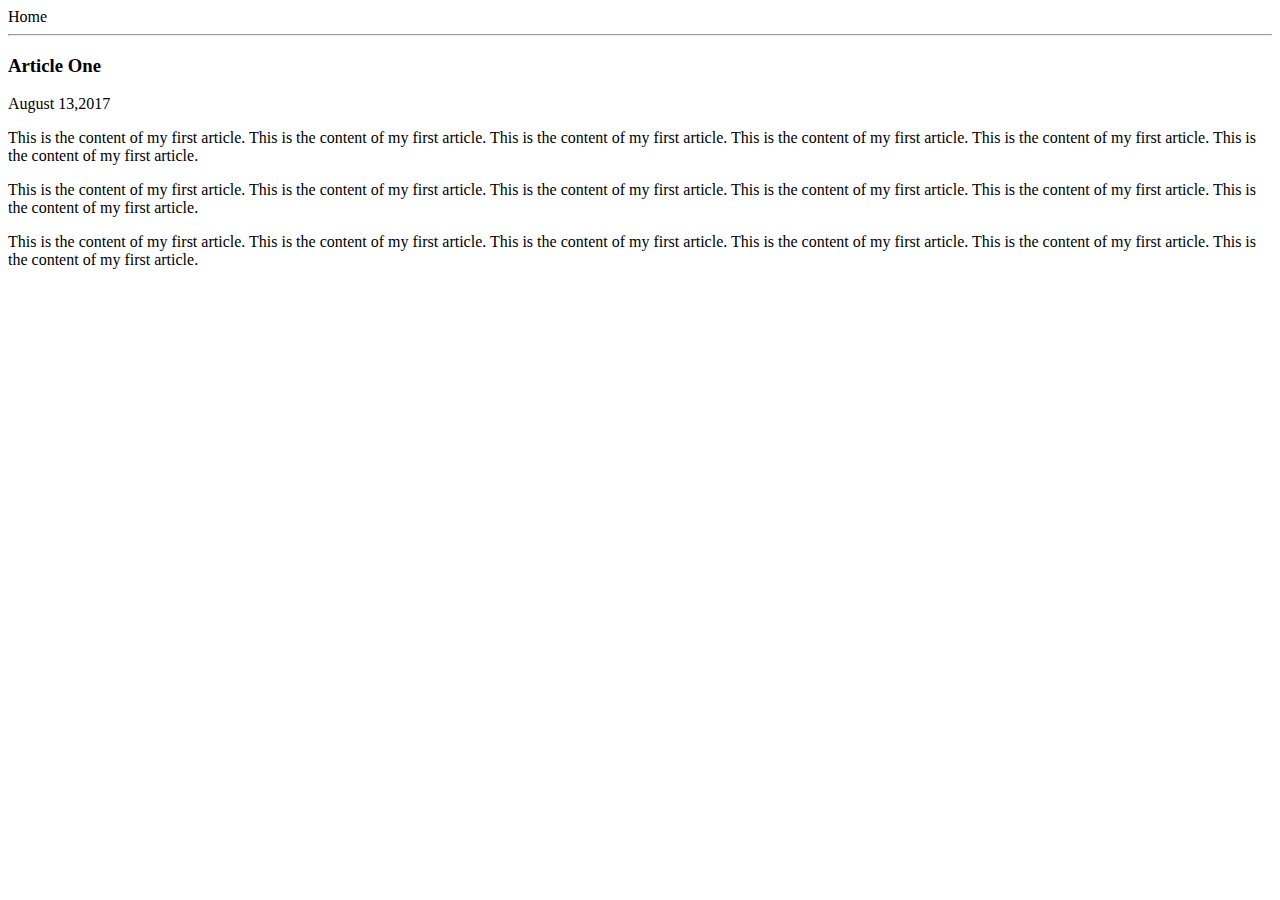
==== ui/article-one.html @ 8400d5c7 "[imad-console] Updates ui/article-one.html" ====
<html>
    <head>
        <title>
            Article One | Chandra Hassan
        </title>
    </head>
    <body>
        <div>
            <o href='/'>Home</o>
        </div>
        <hr/>
        <h3>
            Article One
        </h3>
        <div>
            August 13,2017
        </div>
        <div>
            <p>
                This is the content of my first article. This is the content of my first article. This is the content of my first article. This is the content of my first article. This is the content of my first article. This is the content of my first article.
            </p>
             <p>
                This is the content of my first article. This is the content of my first article. This is the content of my first article. This is the content of my first article. This is the content of my first article. This is the content of my first article.
            </p>
             <p>
                This is the content of my first article. This is the content of my first article. This is the content of my first article. This is the content of my first article. This is the content of my first article. This is the content of my first article.
            </p>
        </div>
    </body>
</html>
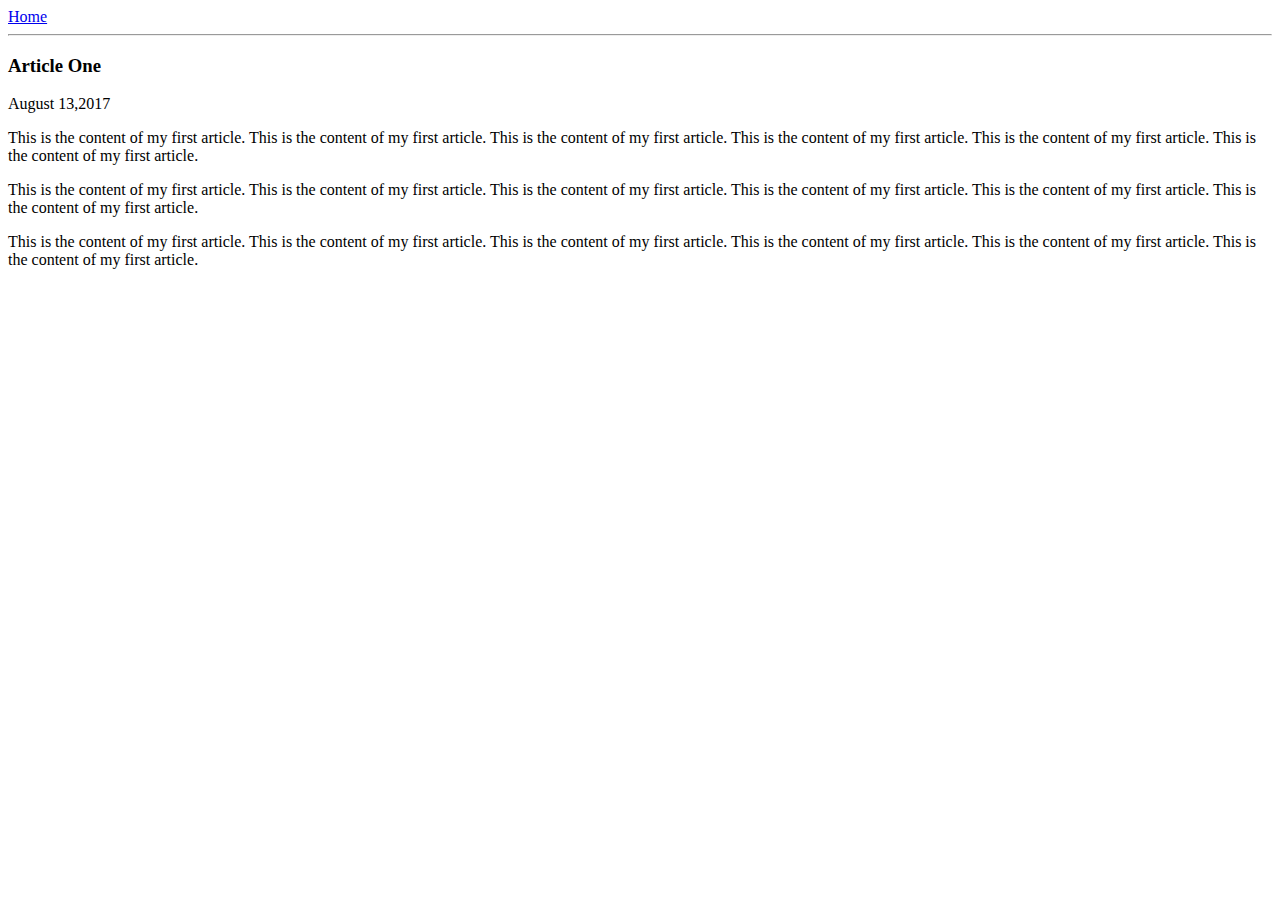
==== commit 2cbd7d2f: "[imad-console] Updates ui/article-one.html" ====
--- a/ui/article-one.html
+++ b/ui/article-one.html
@@ -3,10 +3,11 @@
         <title>
             Article One | Chandra Hassan
         </title>
+        <meta name="viewport" content="width=device-width, initial-scale=1" />
     </head>
     <body>
         <div>
-            <o href='/'>Home</o>
+            <a href="/"> Home </a>
         </div>
         <hr/>
         <h3>
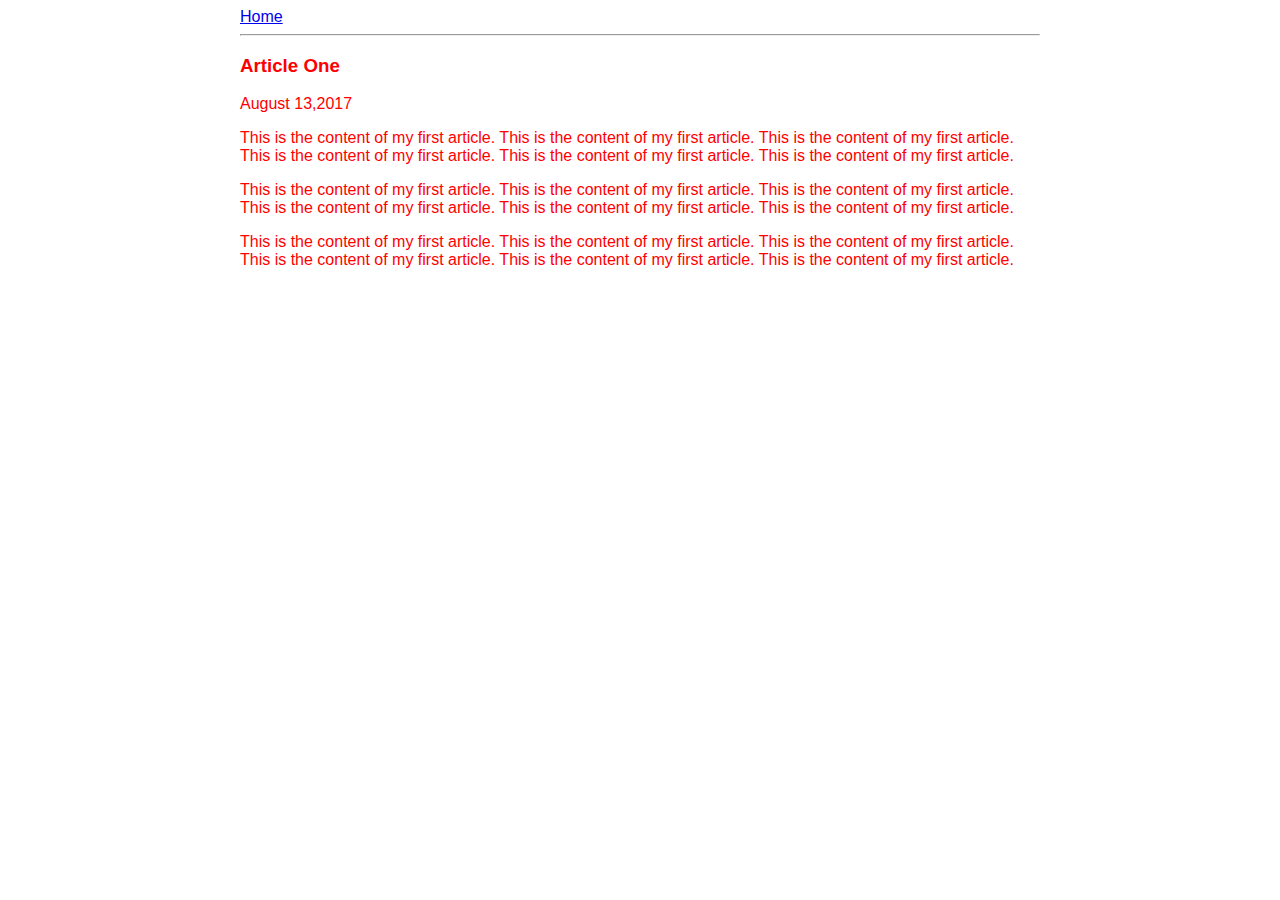
==== commit 41741455: "[imad-console] Updates ui/article-one.html" ====
--- a/ui/article-one.html
+++ b/ui/article-one.html
@@ -4,28 +4,38 @@
             Article One | Chandra Hassan
         </title>
         <meta name="viewport" content="width=device-width, initial-scale=1" />
-    </head>
+    <style>
+    .container{
+        max-width: 800px;
+        margin: 0 auto;
+        color: red;
+        font-family: sans-serif;
+    }
+    </style>
+</head>    
     <body>
-        <div>
-            <a href="/"> Home </a>
-        </div>
-        <hr/>
-        <h3>
-            Article One
-        </h3>
-        <div>
-            August 13,2017
-        </div>
-        <div>
-            <p>
-                This is the content of my first article. This is the content of my first article. This is the content of my first article. This is the content of my first article. This is the content of my first article. This is the content of my first article.
-            </p>
-             <p>
-                This is the content of my first article. This is the content of my first article. This is the content of my first article. This is the content of my first article. This is the content of my first article. This is the content of my first article.
-            </p>
-             <p>
-                This is the content of my first article. This is the content of my first article. This is the content of my first article. This is the content of my first article. This is the content of my first article. This is the content of my first article.
-            </p>
+        <div class="container">
+            <div>
+                <a href="/"> Home </a>
+            </div>
+            <hr/>
+            <h3>
+                Article One
+            </h3>
+            <div>
+                August 13,2017
+            </div>
+            <div>
+                <p>
+                    This is the content of my first article. This is the content of my first article. This is the content of my first article. This is the content of my first article. This is the content of my first article. This is the content of my first article.
+                </p>
+                 <p>
+                    This is the content of my first article. This is the content of my first article. This is the content of my first article. This is the content of my first article. This is the content of my first article. This is the content of my first article.
+                </p>
+                 <p>
+                    This is the content of my first article. This is the content of my first article. This is the content of my first article. This is the content of my first article. This is the content of my first article. This is the content of my first article.
+                </p>
+            </div>
         </div>
     </body>
 </html>
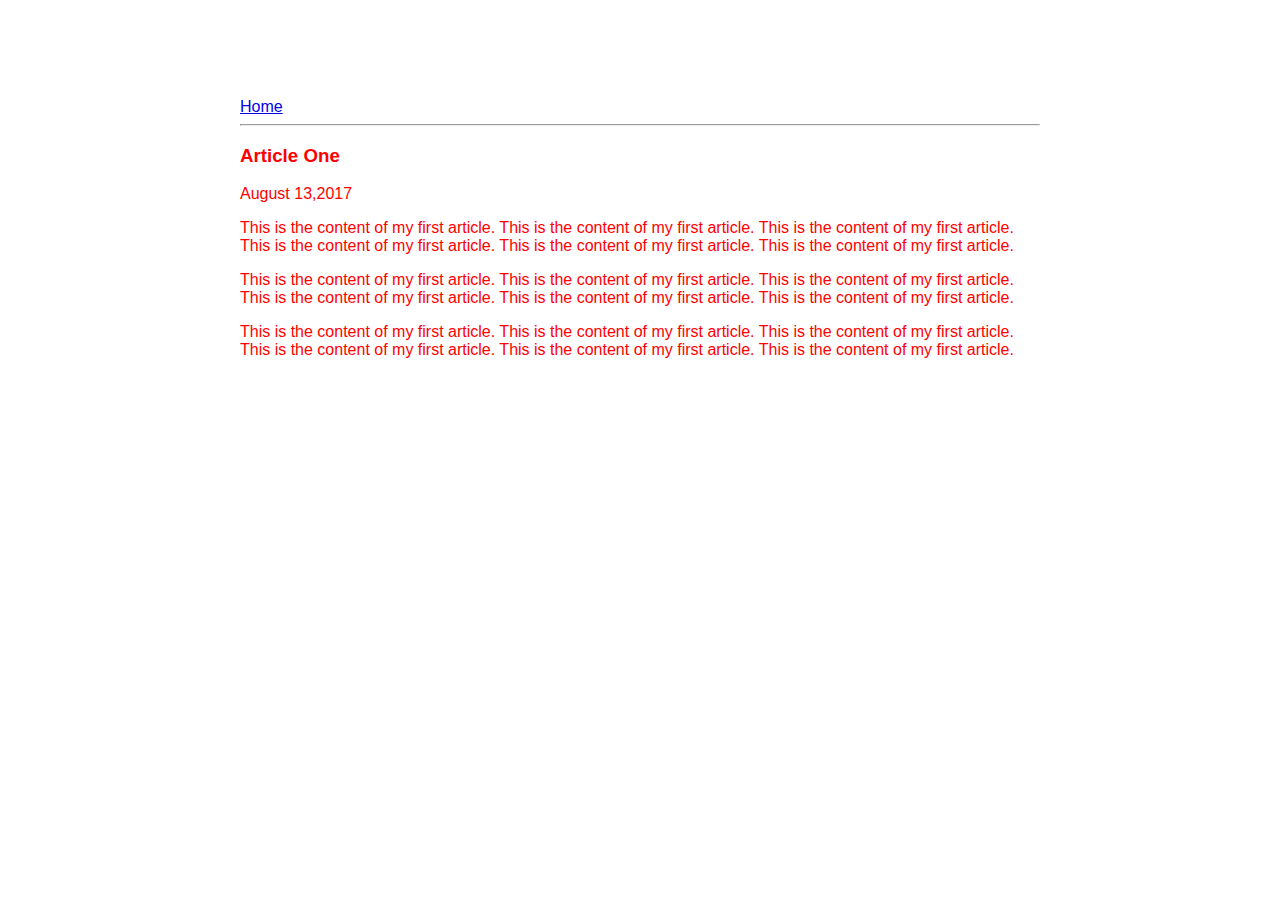
==== commit 87e59d09: "[imad-console] Updates ui/article-one.html" ====
--- a/ui/article-one.html
+++ b/ui/article-one.html
@@ -10,6 +10,9 @@
         margin: 0 auto;
         color: red;
         font-family: sans-serif;
+        padding-top: 90px;
+        padding-left: 20px;
+        padding-right: 20px;
     }
     </style>
 </head>    
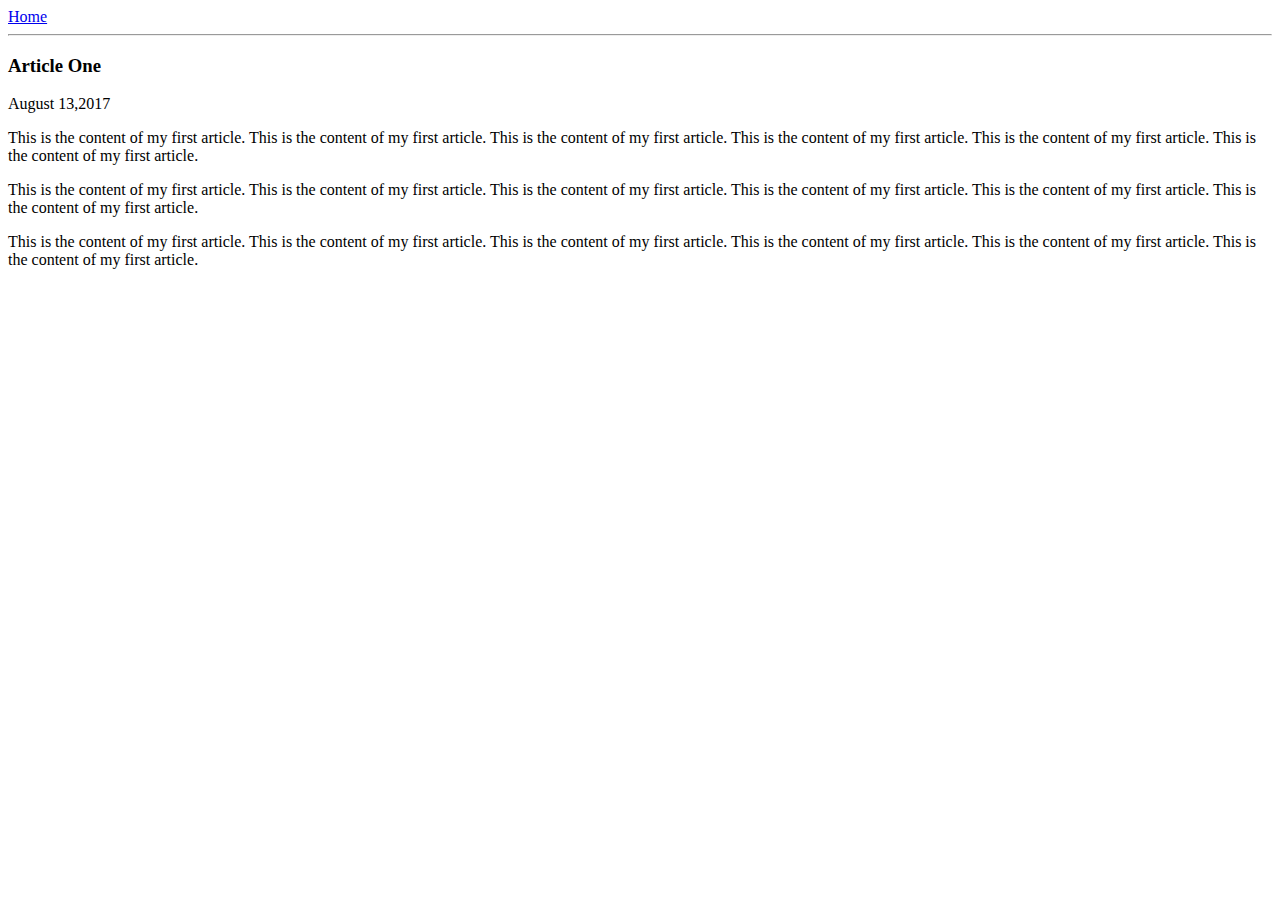
==== commit 990a1d85: "[imad-console] Updates ui/article-one.html" ====
--- a/ui/article-one.html
+++ b/ui/article-one.html
@@ -4,17 +4,7 @@
             Article One | Chandra Hassan
         </title>
         <meta name="viewport" content="width=device-width, initial-scale=1" />
-    <style>
-    .container{
-        max-width: 800px;
-        margin: 0 auto;
-        color: red;
-        font-family: sans-serif;
-        padding-top: 90px;
-        padding-left: 20px;
-        padding-right: 20px;
-    }
-    </style>
+        <link href="/ui/style.css" rel="stylesheet" />
 </head>    
     <body>
         <div class="container">
